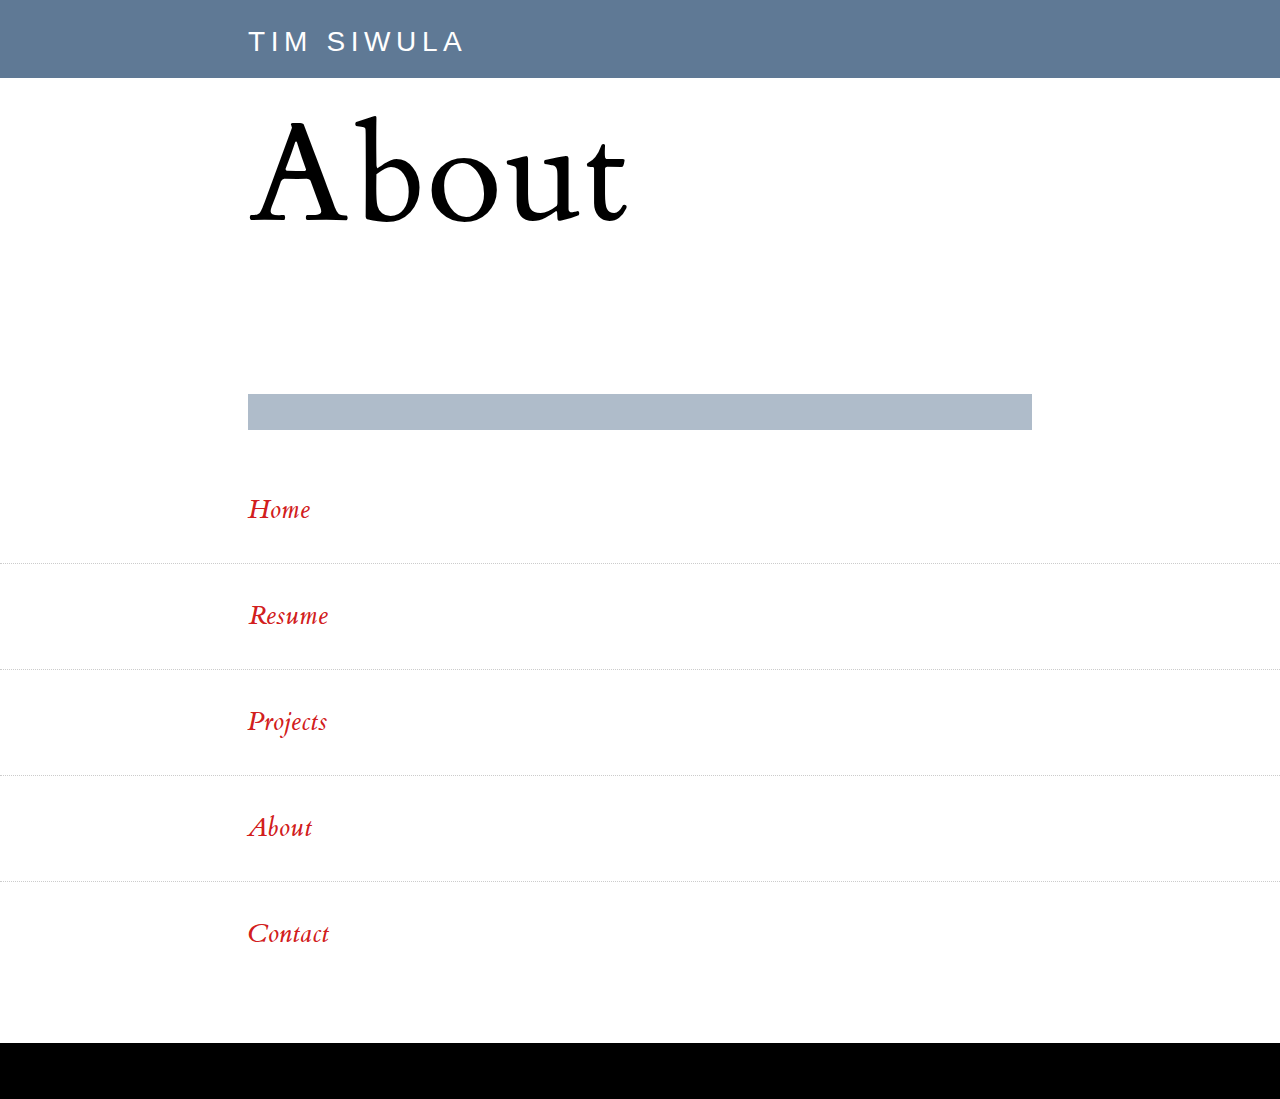
==== about/index.html @ 8e130e6d ":bowtie: [auto generated] via tim's deploy_script.sh" ====
<!DOCTYPE html>
<html lang="en">

<head>
  <meta name="viewport" content="width=device-width, initial-scale=1" />
  <meta charset="utf-8" />
  <meta name="theme-color" content="#5f7995" />
  <meta name="author" content="Tim Siwula" />
  <meta name="description" content="By Tim Siwula" />
  <meta name="twitter:card" content="summary_large_image" />
  <meta name="twitter:site" content="@timxor" />
  <meta name="twitter:creator" content="@timxor" />
  <meta name="twitter:title" property="og:title" content="Tim Siwula" />
  <meta name="twitter:description" property="og:description" content="By Tim Siwula" />
  <meta name="twitter:url" property="og:url" content="https://timsiwula.com" />
  <title>Tim Siwula-About</title>
  <link rel="preload" href="../fonts/etbookot-roman-webfont.woff2" crossorigin type="font/woff2" as="font" />
  <link rel="stylesheet" href="../css/styles.css" />
  <link rel="apple-touch-icon" href="../images/icon512.png" type="image/png" />
  <link rel="icon shortcut" href="images/icon512.png" sizes="512x512" type="image/png" />
  <link rel="icon" href="favicon.ico" type="image/x-icon" />
</head>

<body>

  <header>
    <a href="../index.html">Tim Siwula</a>
  </header>

  <main>
    <h1>About</h1>

    <!-- <h1><span>Tim Siwula</span> Resume</h1> -->
    <!-- <h1>Resume</h1> -->

  </main>

  <nav>
    <ol start="0">
      <li><a href="../index.html"><cite>Home</cite></a></li>
      <li><a href="../resume/index.html"><cite>Resume</cite></a></li>
      <li><a href="../projects/index.html"><cite>Projects</cite></a></li>
      <li><a href="index.html"><cite>About</cite></a></li>
      <li><a href="../contact/index.html"><cite>Contact</cite></a></li>
    </ol>
  </nav>

  <main>
  </main>

  <footer>
  </footer>

</body>

</html>
---- css/styles.css ----
@charset 'UTF-8';

@font-face {
    font-family: 'et-book';
    src: url('../fonts/etbookot-roman-webfont.woff2') format('woff2'),
         url('../fonts/etbookot-roman-webfont.woff') format('woff');
    font-weight: normal;
    font-style: normal;
    font-display: swap;
}
@font-face {
    font-family: 'et-book';
    src: url('../fonts/etbookot-italic-webfont.woff2') format('woff2'),
         url('../fonts/etbookot-italic-webfont.woff') format('woff');
    font-weight: normal;
    font-style: italic;
    font-display: swap;
}
@font-face {
    font-family: 'et-book';
    src: url('../fonts/etbookot-bold-webfont.woff2') format('woff2'),
         url('../fonts/etbookot-bold-webfont.woff') format('woff');
    font-weight: bold;
    font-style: normal;
    font-display: swap;
}

@media print {
    @page {
        margin: 1in 0.5in 0.5in;
        orphans: 4;
        widows: 3;
    }
}

html {
    font-size: 1em; /* 16px @ root em of 1 */
    font-size: calc( 1em + (2 - 1) * ( (100vw - 20em) / ( 100 - 20) ));
}
@media all and (min-width: 100em) {
    html {
        font-size: 2em; /* 32px @ root em of 1, 32/16 (root em is 1 the fluid root) */
    }
}
body {
    background-color: white;
    color: black;
    font-family: 'et-book', Georgia, serif;
    font-weight: normal;
    font-variant-ligatures: common-ligatures;
    font-variant-numeric: oldstyle-nums;
    line-height: 1.5;
    margin: 0;
    padding: 0;
}
@media (prefers-color-scheme: dark) {
    body {
        background-color: black;
        color: rgba(255,255,255,0.9);
    }
}
@media print {
    body {
        background-color: transparent;
        color: black;
    }
}
@media all and (min-width: 30em) {
    body {
        line-height: 1.55;
    }
}
@media all and (min-width: 40em) {
    body {
        line-height: 1.6;
    }
}
@media all and (min-width: 50em) {
    body {
        line-height: 1.65;
    }
}
@media all and (min-width: 60em) {
    body {
        line-height: 1.7;
    }
}
@media all and (min-width: 70em) {
    body {
        line-height: 1.75;
    }
}
a {
   text-decoration: none;
   transition: color 0.25s, background-color 0.25s;
}
a:link,
a:visited {
    background-color: transparent;
    color: rgba(204,0,0,0.9);
}
a:hover,
a:focus {
    background-color: rgba(204,0,0,0.9);
    border-color: rgba(204,0,0,0.9);
    color: white;
}
@media (prefers-color-scheme: dark) {
    a:link,
    a:visited {
        color: white;
    }
    a:hover,
    a:focus {
        background-color: rgba(95,121,149,0.2);
        border-color: rgba(95,121,149,0.3);
        color: white;
    }
}
picture {
    max-width: 100%
}
img {
    border: none;
    max-width: 100%;
}
abbr,
code.markup.element,
code.markup.attribute {
    text-decoration: none;
    font-family: inherit;
    font-variant: all-small-caps;
}
pre {
    color: rgba(0,0,0,0.75);
    white-space: pre-wrap;
    margin: 1em;
}
@media (prefers-color-scheme: dark) {
    pre {
        color: white;
    }
}
@media print {
    pre {
        page-break-inside: avoid;
    }
}
sup {
    vertical-align: top;
}
i,
em,
cite {
    font-style: italic;
}
b,
strong {
    font-weight: bold;
}
p {
    margin: 2em 0;
}
@media print {
    p {
        page-break-inside: avoid;
    }
}
ul,
ol {
    margin: 2em 0;
    padding: 0;
}
li {
    margin: 1em;
    padding: 0;
}
@media print {
    li {
        page-break-inside: avoid;
    }
}
h1 {
    font-size: 2.25em; /* 36px @ root em of 1 (36/16) */
    font-size: calc( 2.25em + (11.25 - 2.25) * ( (100vw - 20em) / ( 100 - 20) ));
    font-weight: normal;
    line-height: 1;
    margin: 0;
}
h2 {
    font-size: 1.5em; /* 24px @ root em of 1 (24/16) */
    font-size: calc( 1.5em + (4.5 - 1.5) * ( (100vw - 20em) / ( 100 - 20) ));
    font-weight: normal;
    line-height: 1.125;
    margin: 6rem 0 0;
}
h3 {
    font-size: 1.25em; /* 20px @ root em of 1 (20/16) */
    font-size: calc( 1.25em + (3.75 - 1.25) * ( (100vw - 20em) / ( 100 - 20) ));
    font-weight: normal;
    line-height: 1.25;
    margin: 4rem 0 0;
}
h4 {
    font-size: 1.125em; /* 18px @ root em of 1 (18/16) */
    font-size: calc( 1.125em + (3.375 - 1.125) * ( (100vw - 20em) / ( 100 - 20) ));
    font-weight: normal;
    line-height: 1.325;
    margin: 3rem 0 0;
}
h5 {
    font-size: 1em; /* 16px @ root em of 1 (16/16) */
    font-size: calc( 1em + (3 - 1) * ( (100vw - 20em) / ( 100 - 20) ));
    font-weight: normal;
    line-height: 1.5;
    margin: 2rem 0 0;
}
@media all and (min-width: 100em) {
    h1 {
        font-size: 5.625em; /* 180px @ root em of 2.5 (180/32) */
    }
    h2 {
        font-size: 2.25em; /* 72px @ root em of 2.5 (72/32) */
    }
    h3 {
        font-size: 1.875em; /* 60px @ root em of 2.5 (60/32) */
    }
    h4 {
        font-size: 1.6875em; /* 54px @ root em of 2.5 (54/32) */
    }
    h5 {
        font-size: 1.5em; /* 48px @ root em of 2.5 (48/32) */
    }
}
@media print {
    h1,h2,h3,h4,h5 {
        page-break-after: avoid;
    }
}

blockquote {
    font-style: italic;
    margin: 2em;
    padding: 0;
}
blockquote p:first-child,
blockquote p:last-child {
    position: relative;
}
blockquote p:first-child::before,
blockquote p:last-child::after {
    font-style: normal;
    font-size: 4em;
    line-height: 1;
    color: rgba(0,0,0,0.25);
    position: absolute;
}
@media (prefers-color-scheme: dark) {
    blockquote p:first-child::before,
    blockquote p:last-child::after {
        color: rgba(255,255,255,0.30);
    }
}
blockquote p:first-child::before {
    content: '“';
    top: -0.125em;
    left: -0.5em;
}
blockquote p:last-child::after {
    content: '”';
}
@media print {
    blockquote {
        page-break-inside: avoid;
    }
}

figure {
    display: flex;
    flex-direction: column;
    align-items: center;
    margin: 2em -1em;
}
figure blockquote,
figure blockquote p {
    margin-top: 0;
    margin-bottom: 0;
}
figcaption {
    font-family: Futura, 'Gill Sans', 'Helvetica Neue', Arial, sans-serif;
    font-size: 0.8125em; /* 13px @ root em of 1 (13/16) */
    font-size: calc( 13px + (26 - 13) * ( (100vw - 320px) / ( 1600 - 320) ));
    font: caption;
    margin: 1em;
}
@media all and (min-width: 100em) {
    figcaption {
        font-size: 0.8125em; /* 26px @ root em of 2.5 (26/32) */
        font: caption;
    }
}
figcaption small {
    font-size: inherit;
    display: block;
}
@media all and (min-width: 40em) {
    figure {
        flex-direction: row;
        align-items: flex-start;
    }
    figcaption {
        flex-basis: 50%;
    }
    figure:nth-of-type(even) {
        flex-direction: row-reverse;
    }
    figure:nth-of-type(even) figcaption {
        text-align: right;
    }
}
@media print {
    figure {
        page-break-inside: avoid;
    }
}

header {
    display: block;
    padding: 1em;
    background-color: rgba(95,121,149,1);
    color: white;
}
@media print {
    header {
        background-color: transparent;
        color: black;
    }
}
header hgroup {
    min-height: calc(100vh - 2em);
}
header hgroup h1::first-line {
    font-size: 1.25em;
}
header hgroup,
header > a {
    display: block;
    max-width: 28em;
    margin-left: auto;
    margin-right: auto;
}
header > a {
    font-family: Futura, 'Gill Sans', 'Helvetica Neue', Arial, sans-serif;
    text-transform: uppercase;
    letter-spacing: 0.2em;
    height: 0.8em;
    line-height: 1;
}
header a:link,
header a:visited,
header a:hover,
header a:focus {
    color: inherit;
    background-color: inherit;
}

main {
    display: block;
    max-width: 28em;
    margin-left: auto;
    margin-right: auto;
    padding: 1em;
}
main ::selection {
    background-color: rgba(95,121,149,1);
    color: white;
}
@media (prefers-color-scheme: dark) {
    main ::selection {
        background-color: rgba(255,255,255,0.7);
        color: black;
    }
}
main > h1 {
    letter-spacing: 0.025em;
    min-height: 2em;
    border-bottom: 0.25em solid rgba(95,121,149,0.5);
}
main > h1 span {
    display: block;
    font-size: 0.5em;
    text-transform: lowercase;
    font-variant: small-caps;
    letter-spacing: 0.3em;
    margin-bottom: 1em;
}
@media print {
    main > h1 {
        border-bottom: none;
        page-break-after: always;
    }
}
main > p:first-of-type::first-line {
    font-variant: small-caps;
    font-size: 1.5em; /* 24px @ root em of 1 (24/16) */
    font-size: calc( 1.5 + (4.5 - 1.5) * ( (100vw - 20em) / ( 100 - 20) ));
    line-height: 1.25;
    letter-spacing: 0.1em;
    text-align: justify;
}
@media all and (min-width: 100em) {
    main > p:first-of-type::first-line {
        font-size: 2.25em; /* 72px @ root em of 2.5 (72/40) */
    }
}
main > p:first-of-type cite {
    white-space: pre;
}

@media print {
    section {
        page-break-before: always;
    }
}

aside li {
    display: flex;
    justify-content: space-between;
    align-items: baseline;
    text-align: right;
}
aside li a {
    text-align: left;
}
@media print {
    aside {
        display: none;
    }
}

nav {
    display: block;
}
nav a {
    display: block;
    padding: 1em;
}
nav cite span {
    font-style: normal;
    font-size: 0.8em;
    text-transform: lowercase;
    font-variant: small-caps;
    letter-spacing: 0.3em;
}
nav a[rel="next"] {
    text-align: center;
    border-top: 1px solid;
    border-bottom: 1px solid;
}
@media (prefers-color-scheme: dark) {
    nav a[rel="next"] {
        border-color: rgba(255,255,255,0.7);
    }
}
nav a[rel="next"] cite {
    letter-spacing: 0.05em;
    font-style: normal;
}
nav a[rel="next"] cite span {
    display: block;
}
nav a[rel="author"] cite {
    font-style: normal;
}

nav ol,
nav li {
    display: block;
    margin: 0;
}
nav li:not(:last-child) {
    border-bottom: 1px dotted rgba(0,0,0,0.2);
}
@media (prefers-color-scheme: dark) {
    nav li:not(:last-child) {
        border-bottom-color:rgba(255,255,255,0.2);
    }
}
nav li cite {
    display: block;
    display: flex;
    max-width: 28em;
    margin-left: auto;
    margin-right: auto;
    justify-content: space-between;
    align-items: baseline;
}
nav li li:first-child {
    border-top: 1px dotted rgba(0,0,0,0.2);
}
nav li li cite {
    justify-content: flex-end;
}
@media print {
    nav {
        display: none;
    }
}

footer {
    display: block;
    background-color: black;
    color: white;
    padding: 1em;
}
footer > p {
    max-width: 28em;
    margin-left: auto;
    margin-right: auto;
}
footer a:link,
footer a:visited {
    color: rgba(255,51,51,0.9);
}
@media (prefers-color-scheme: dark) {
    footer a:link,
    footer a:visited {
        color: white;
        text-decoration: underline;
    }
}
footer a:hover,
footer a:focus {
    color: white;
}
@media print {
    footer {
        background-color: transparent;
        color: black;
    }
    footer a:link,
    footer a:visited {
        color: inherit;
    }
    main + nav + footer {
        display: none;
    }
}
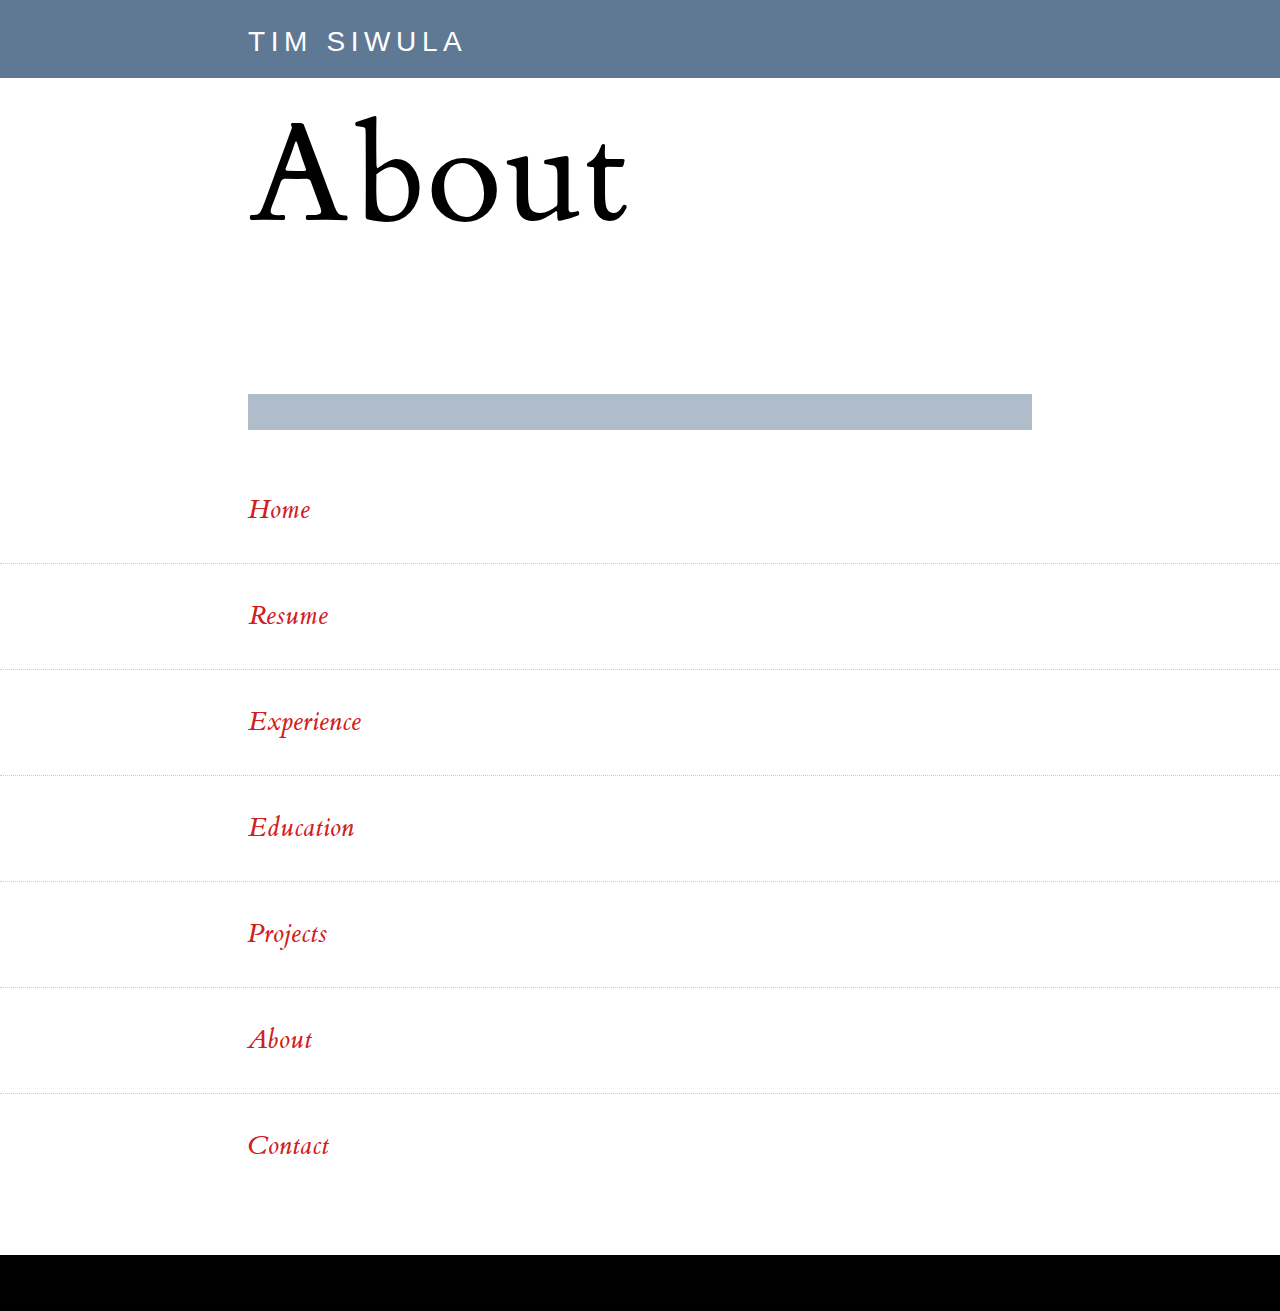
==== commit e6a168f5: ":bowtie: [auto generated] via tim's deploy_script.sh" ====
--- a/about/index.html
+++ b/about/index.html
@@ -13,7 +13,7 @@
   <meta name="twitter:title" property="og:title" content="Tim Siwula" />
   <meta name="twitter:description" property="og:description" content="By Tim Siwula" />
   <meta name="twitter:url" property="og:url" content="https://timsiwula.com" />
-  <title>Tim Siwula-About</title>
+  <title>Tim Siwula | About</title>
   <link rel="preload" href="../fonts/etbookot-roman-webfont.woff2" crossorigin type="font/woff2" as="font" />
   <link rel="stylesheet" href="../css/styles.css" />
   <link rel="apple-touch-icon" href="../images/icon512.png" type="image/png" />
@@ -39,6 +39,8 @@
     <ol start="0">
       <li><a href="../index.html"><cite>Home</cite></a></li>
       <li><a href="../resume/index.html"><cite>Resume</cite></a></li>
+      <li><a href="../experience/index.html"><cite>Experience</cite></a></li>
+      <li><a href="../education/index.html"><cite>Education</cite></a></li>
       <li><a href="../projects/index.html"><cite>Projects</cite></a></li>
       <li><a href="index.html"><cite>About</cite></a></li>
       <li><a href="../contact/index.html"><cite>Contact</cite></a></li>
